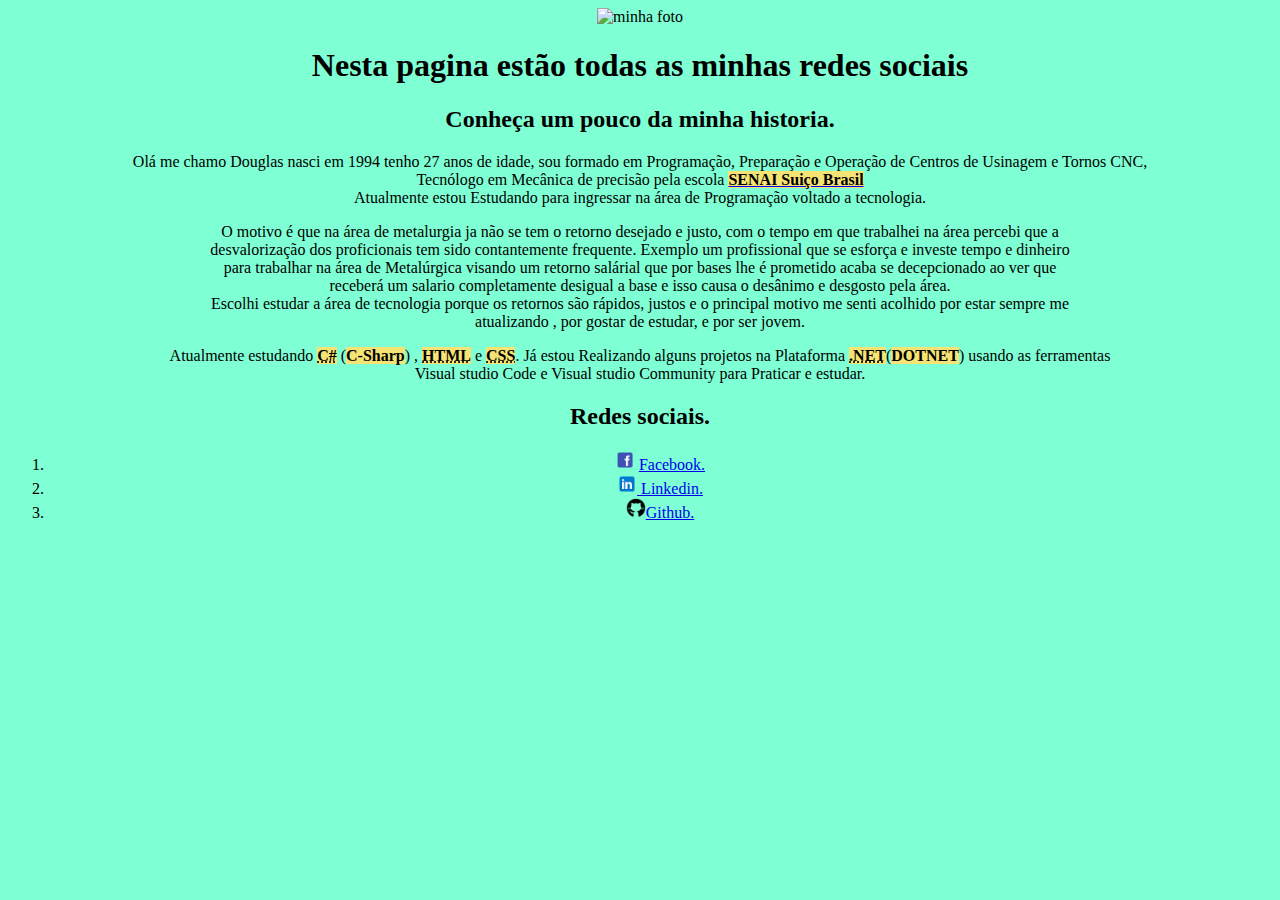
==== DESAFIO HTML/index.html @ e715db33 "desafio" ====
<!DOCTYPE html>
<html lang="pt-br">
<head>
    <meta charset="UTF-8">
    <meta http-equiv="X-UA-Compatible" content="IE=edge">
    <meta name="viewport" content="width=device-width, initial-scale=1.0">
    <link rel="shortcut icon" href="Webalys-Kameleon.pics-Student-3.ico" type="image/x-icon">
    <style>
        mark
        {
            background-color: rgb(245, 228, 115);
        }
        body
        {
        background-color: aquamarine;
        }
    </style>
    <title>Desafio-Curso em video</title>
    <center>
<img  src="Dougf11.png" width="160" alt="minha foto">
</head>
<body>
    <h1>Nesta pagina estão todas as minhas redes sociais</h1>
    <h2>Conheça um pouco da minha historia. </h2>
   <p>Olá me chamo Douglas nasci em 1994 tenho 27 anos de idade, sou formado em Programação, Preparação e Operação de Centros de Usinagem e Tornos CNC,<br>
      Tecnólogo em Mecânica de precisão pela escola <a href="https://suicobrasileira.sp.senai.br/"> <mark> <strong>SENAI Suiço Brasil</strong></mark></a> <br>
      Atualmente estou Estudando para ingressar na área de Programação voltado a tecnologia.
     </p>
      <p>O motivo é que na área de metalurgia ja não se tem o retorno desejado e justo, com o tempo em que trabalhei na área percebi que a <br>
      desvalorização dos proficionais tem sido contantemente frequente. Exemplo um profissional que se esforça e investe tempo e dinheiro <br> 
      para trabalhar na área de Metalúrgica visando um retorno salárial que por bases lhe é prometido acaba se decepcionado ao ver que <br>
      receberá um salario completamente desigual a base e isso causa o desânimo e desgosto pela área.<br>
      Escolhi estudar a área de tecnologia porque os retornos são rápidos, justos e o principal motivo me senti acolhido por estar sempre me <br>
      atualizando , por gostar de estudar, e por ser jovem.
      <P>Atualmente estudando <abbr title="É uma linguagem de programação orientada a objetos desenvolvida pela Microsoft"><strong><mark>C#</mark></strong></abbr> (<strong><mark>C-Sharp</mark></strong>) , <mark><abbr title="HyperText Markup Language"><strong>HTML</strong></abbr></mark> e <abbr title="Cascading Style Sheet"><mark><strong>CSS</strong></mark></abbr>. Já estou Realizando alguns projetos na Plataforma <abbr title=". NET, trata-se de um framework criado pela Microsoft e voltado ao desenvolvimento web"><strong><mark>.NET</mark></strong></abbr>(<strong><mark>DOTNET</mark></strong>) usando as ferramentas <br> Visual studio Code e
       Visual studio Community para Praticar e estudar.</P>   
   </p>
<h2>Redes sociais.</h2>
<ol>
    <li> <img src="icons8-facebook-48 (1).png" width=20 alt="icon"> <a href="https://www.facebook.com/campaign/landing.php?&campaign_id=1661784632&extra_1=s%7Cc%7C320269324047%7Ce%7Cfacebook%7C&placement=&creative=320269324047&keyword=facebook&partner_id=googlesem&extra_2=campaignid%3D1661784632%26adgroupid%3D63686352403%26matchtype%3De%26network%3Dg%26source%3Dnotmobile%26search_or_content%3Ds%26device%3Dc%26devicemodel%3D%26adposition%3D%26target%3D%26targetid%3Dkwd-541132862%26loc_physical_ms%3D1001773%26loc_interest_ms%3D%26feeditemid%3D%26param1%3D%26param2%3D&gclid=CjwKCAjw9LSSBhBsEiwAKtf0n6qvM1zeKXY9I0FrxgRBh4mVggZL63zCHsk7DdMEyOJM6U-nlrlbwhoC81AQAvD_BwE">Facebook.
       
    <li><img src="icons8-linkedin-48.png" width="20" alt="icon"><a href="https://www.linkedin.com/feed/"> Linkedin. </a>
    <li><img src="icons8-github-50.png" width="20" alt="Github"><a href="https://github.com/douglasprogramaton">Github.</a>
    <p></p>


</ol>
        

</body>
</html>
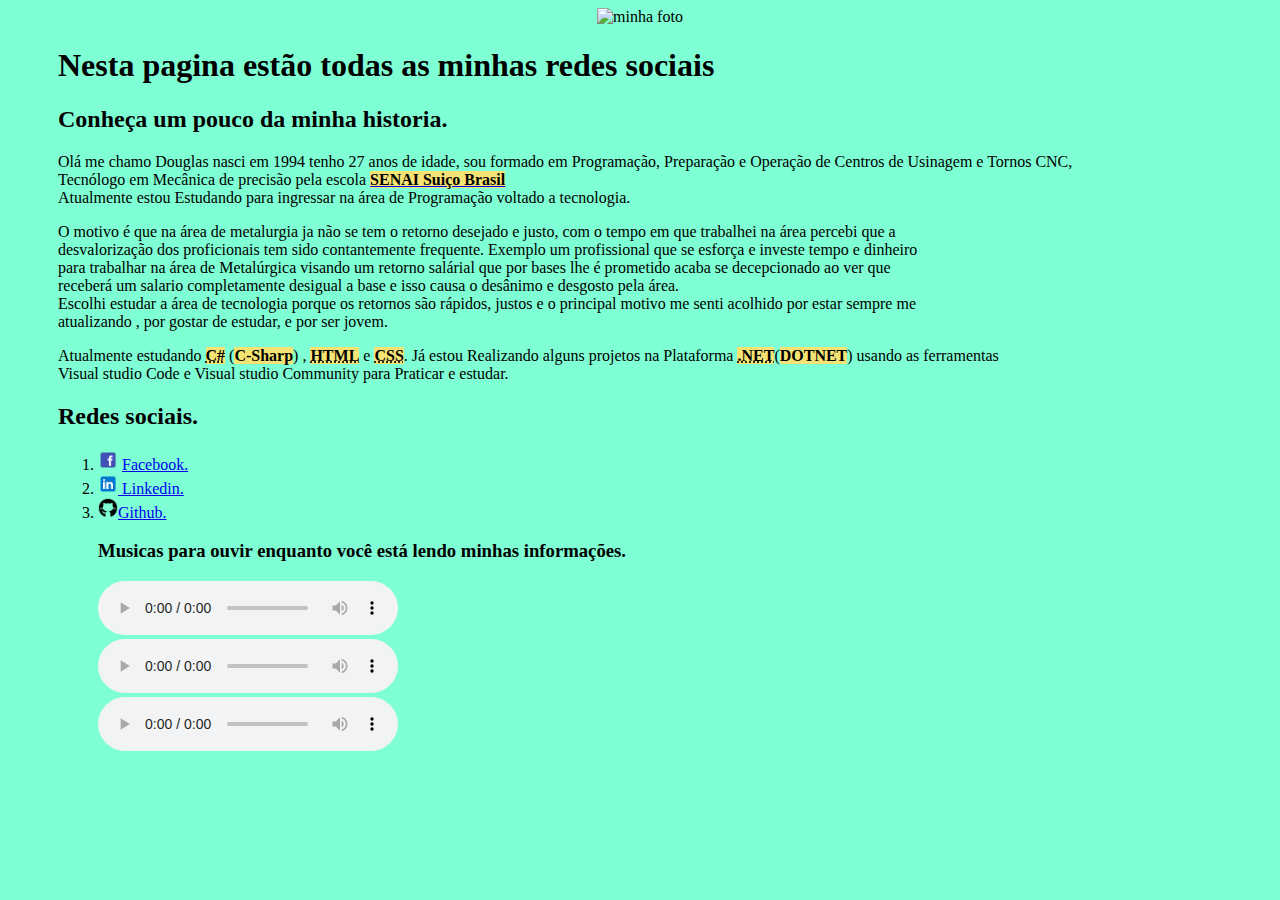
==== commit 7f732a18: "atualizado e com som" ====
--- a/DESAFIO HTML/index.html
+++ b/DESAFIO HTML/index.html
@@ -14,38 +14,63 @@
         {
         background-color: aquamarine;
         }
+        .container
+        {
+         
+         height:80vh ;
+         position: relative;
+        }
+        .elemento
+        {
+            position: absolute;
+            top: 0px;
+            left: 50px ;
+        }
     </style>
     <title>Desafio-Curso em video</title>
     <center>
 <img  src="Dougf11.png" width="160" alt="minha foto">
+</center>
 </head>
 <body>
-    <h1>Nesta pagina estão todas as minhas redes sociais</h1>
-    <h2>Conheça um pouco da minha historia. </h2>
-   <p>Olá me chamo Douglas nasci em 1994 tenho 27 anos de idade, sou formado em Programação, Preparação e Operação de Centros de Usinagem e Tornos CNC,<br>
-      Tecnólogo em Mecânica de precisão pela escola <a href="https://suicobrasileira.sp.senai.br/"> <mark> <strong>SENAI Suiço Brasil</strong></mark></a> <br>
-      Atualmente estou Estudando para ingressar na área de Programação voltado a tecnologia.
-     </p>
-      <p>O motivo é que na área de metalurgia ja não se tem o retorno desejado e justo, com o tempo em que trabalhei na área percebi que a <br>
-      desvalorização dos proficionais tem sido contantemente frequente. Exemplo um profissional que se esforça e investe tempo e dinheiro <br> 
-      para trabalhar na área de Metalúrgica visando um retorno salárial que por bases lhe é prometido acaba se decepcionado ao ver que <br>
-      receberá um salario completamente desigual a base e isso causa o desânimo e desgosto pela área.<br>
-      Escolhi estudar a área de tecnologia porque os retornos são rápidos, justos e o principal motivo me senti acolhido por estar sempre me <br>
-      atualizando , por gostar de estudar, e por ser jovem.
-      <P>Atualmente estudando <abbr title="É uma linguagem de programação orientada a objetos desenvolvida pela Microsoft"><strong><mark>C#</mark></strong></abbr> (<strong><mark>C-Sharp</mark></strong>) , <mark><abbr title="HyperText Markup Language"><strong>HTML</strong></abbr></mark> e <abbr title="Cascading Style Sheet"><mark><strong>CSS</strong></mark></abbr>. Já estou Realizando alguns projetos na Plataforma <abbr title=". NET, trata-se de um framework criado pela Microsoft e voltado ao desenvolvimento web"><strong><mark>.NET</mark></strong></abbr>(<strong><mark>DOTNET</mark></strong>) usando as ferramentas <br> Visual studio Code e
-       Visual studio Community para Praticar e estudar.</P>   
+       <div class="container"> 
+           <div class="elemento">
+        <h1>Nesta pagina estão todas as minhas redes sociais</h1>
+        <h2>Conheça um pouco da minha historia. </h2>
+       <p>Olá me chamo Douglas nasci em 1994 tenho 27 anos de idade, sou formado em Programação, Preparação e Operação de Centros de Usinagem e Tornos CNC,<br>
+       Tecnólogo em Mecânica de precisão pela escola <a href="https://suicobrasileira.sp.senai.br/"> <mark> <strong>SENAI Suiço Brasil</strong></mark></a> <br>
+       Atualmente estou Estudando para ingressar na área de Programação voltado a tecnologia.
+       </p>
+       <p>O motivo é que na área de metalurgia ja não se tem o retorno desejado e justo, com o tempo em que  trabalhei na área percebi que a <br>
+       desvalorização dos proficionais tem sido contantemente frequente. Exemplo um profissional que se esforça e investe tempo e dinheiro <br> 
+       para trabalhar na área de Metalúrgica visando um retorno salárial que por bases lhe é prometido acaba se decepcionado ao ver que <br>
+       receberá um salario completamente desigual a base e isso causa o desânimo e desgosto pela área.<br>
+       Escolhi estudar a área de tecnologia porque os retornos são rápidos, justos e o principal motivo me senti acolhido por estar sempre me <br>
+       atualizando , por gostar de estudar, e por ser jovem.
+       <P>Atualmente estudando <abbr title="É uma linguagem de programação orientada a objetos desenvolvida pela Microsoft"><strong><mark>C#</mark></strong></abbr> (<strong><mark>C-Sharp</mark></strong>) , <mark><abbr title="HyperText Markup Language"><strong>HTML</strong></abbr></mark> e <abbr title="Cascading Style Sheet"><mark><strong>CSS</strong></mark></abbr>. Já estou Realizando alguns projetos na Plataforma <abbr title=". NET, trata-se de um framework criado pela Microsoft e voltado ao desenvolvimento web"><strong><mark>.NET</mark></strong></abbr>(<strong><mark>DOTNET</mark></strong>) usando as ferramentas <br> Visual studio Code e
+       Visual studio Community para Praticar e estudar.</P>
+         
    </p>
+
 <h2>Redes sociais.</h2>
-<ol>
+
+<ol type="1">
+    
     <li> <img src="icons8-facebook-48 (1).png" width=20 alt="icon"> <a href="https://www.facebook.com/campaign/landing.php?&campaign_id=1661784632&extra_1=s%7Cc%7C320269324047%7Ce%7Cfacebook%7C&placement=&creative=320269324047&keyword=facebook&partner_id=googlesem&extra_2=campaignid%3D1661784632%26adgroupid%3D63686352403%26matchtype%3De%26network%3Dg%26source%3Dnotmobile%26search_or_content%3Ds%26device%3Dc%26devicemodel%3D%26adposition%3D%26target%3D%26targetid%3Dkwd-541132862%26loc_physical_ms%3D1001773%26loc_interest_ms%3D%26feeditemid%3D%26param1%3D%26param2%3D&gclid=CjwKCAjw9LSSBhBsEiwAKtf0n6qvM1zeKXY9I0FrxgRBh4mVggZL63zCHsk7DdMEyOJM6U-nlrlbwhoC81AQAvD_BwE">Facebook.
        
     <li><img src="icons8-linkedin-48.png" width="20" alt="icon"><a href="https://www.linkedin.com/feed/"> Linkedin. </a>
     <li><img src="icons8-github-50.png" width="20" alt="Github"><a href="https://github.com/douglasprogramaton">Github.</a>
     <p></p>
-
+    <h3>Musicas para ouvir enquanto você está lendo minhas informações.</h3>
+<audio src="Midia/til I hear'em Say (Instrumental).mp3" controls ></audio><br>
+<audio src="Midia/the itch.mp3" controls></audio><br>
+<audio src="Midia/free me.mp3" controls></audio>
+   
+</audio>
 
 </ol>
         
-
+</div>
+</div>
 </body>
 </html>